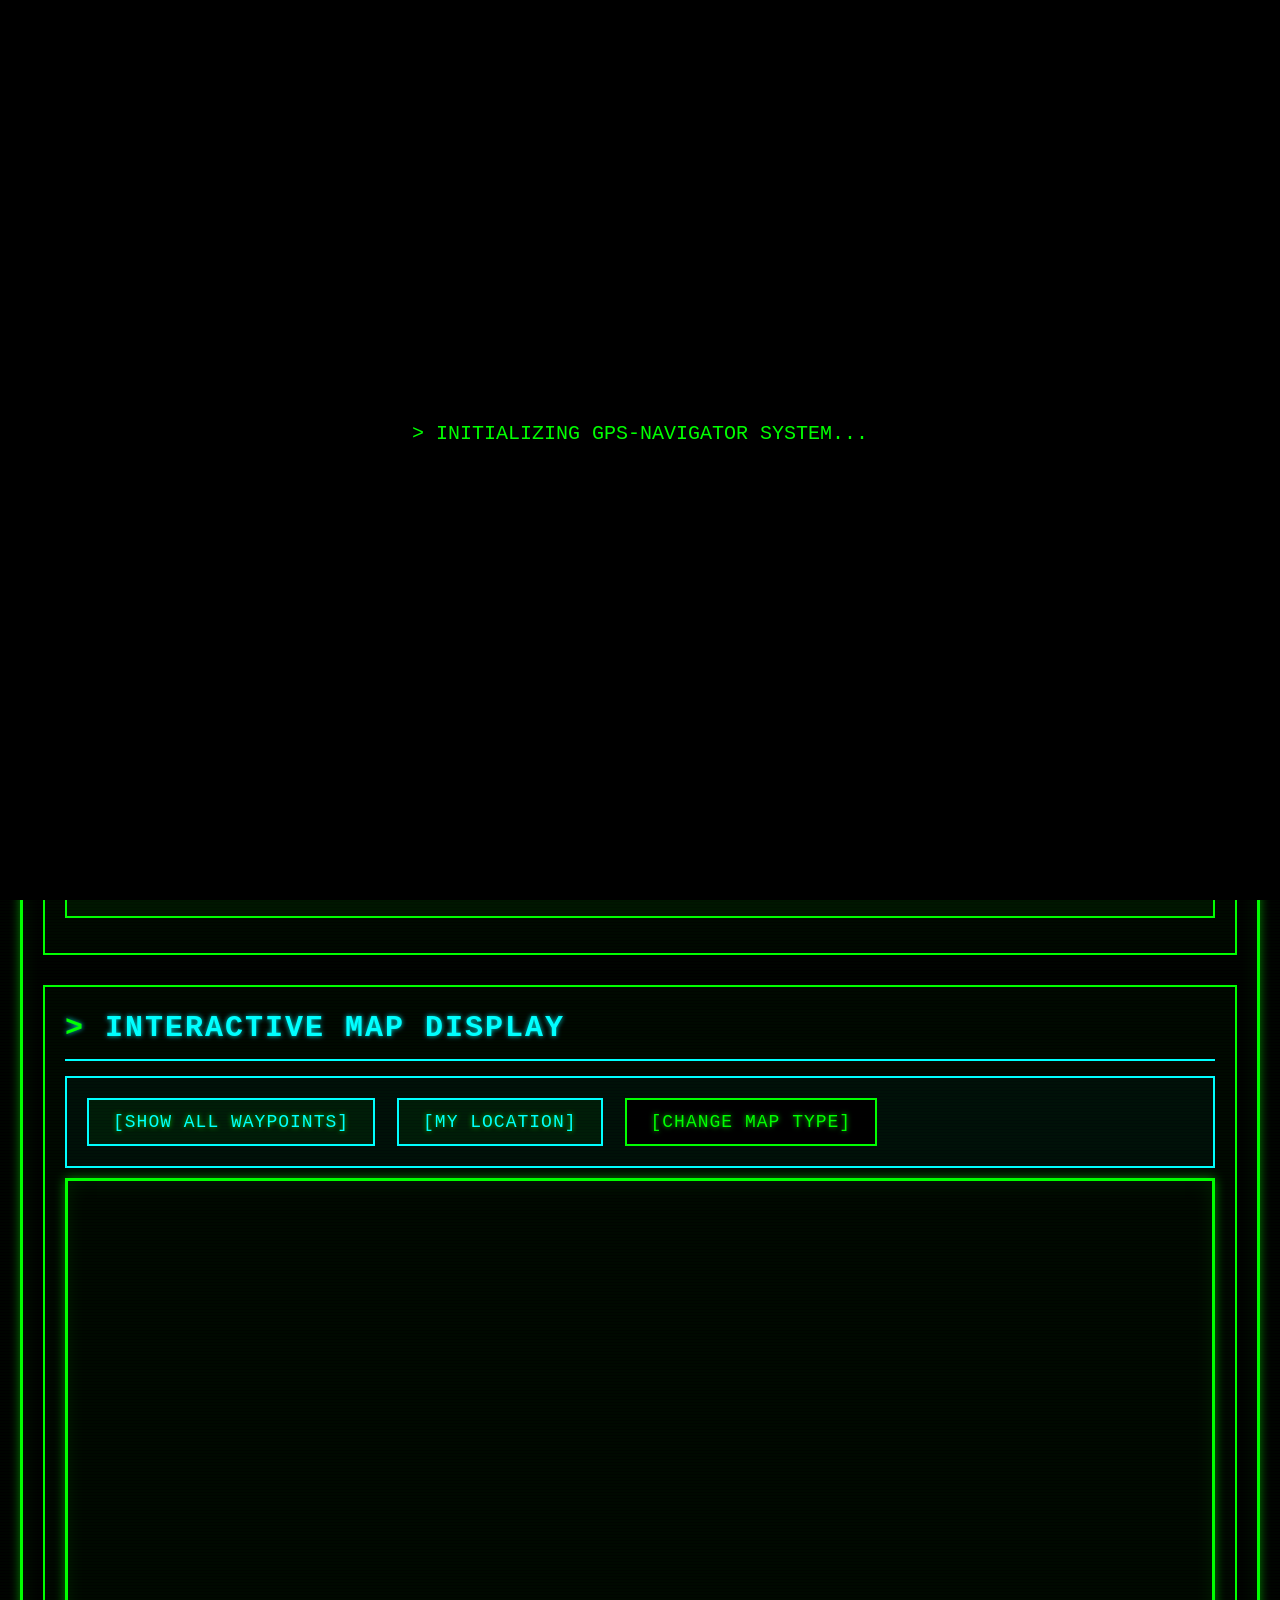
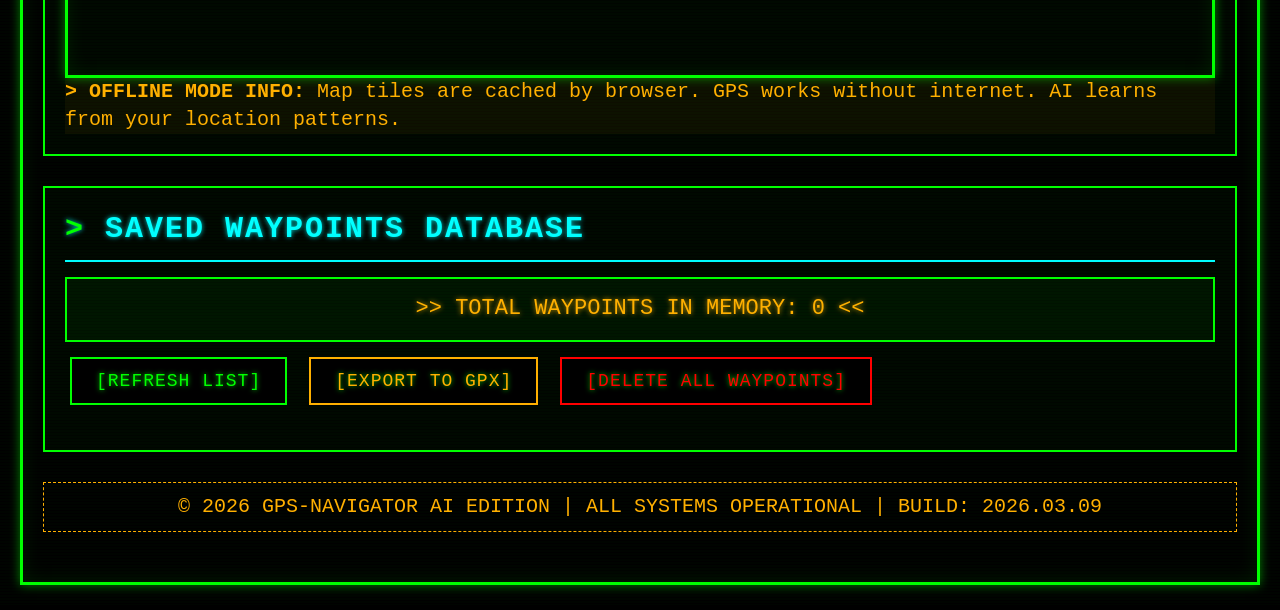
==== index.html @ 686ce0a8 "Add PWA icons, shortcuts and improve manifest for installability Co-authored-by: berlandbors <141494" ====
<!DOCTYPE html>
<html>
  <head>
    <meta charset="UTF-8">
    <meta name="viewport" content="width=device-width, initial-scale=1.0">
    <meta http-equiv="Content-Security-Policy" 
          content="default-src 'self'; 
                   script-src 'self' https://unpkg.com https://html2canvas.hertzen.com;
                   style-src 'self' https://unpkg.com https://fonts.googleapis.com;
                   font-src 'self' https://fonts.gstatic.com;
                   img-src 'self' data: blob: https://*.tile.openstreetmap.org https://*.tile.opentopomap.org https://server.arcgisonline.com;
                   connect-src 'self' https://nominatim.openstreetmap.org;
                   worker-src 'self';
                   manifest-src 'self';">

    <!-- PWA Manifest -->
    <link rel="manifest" href="/manifest.json">

    <!-- PWA Theme Colors -->
    <meta name="theme-color" content="#00ff00">
    <meta name="apple-mobile-web-app-capable" content="yes">
    <meta name="apple-mobile-web-app-status-bar-style" content="black-translucent">
    <meta name="apple-mobile-web-app-title" content="GPS-NAV 🛰️">

    <!-- Primary Meta Tags -->
    <meta name="title" content="GPS-NAVIGATOR v3.0 AI ENHANCED">
    <meta name="keywords" content="GPS, Navigator, Offline, PWA, Neural Network, AI, Geolocation, Maps">
    <meta name="author" content="GPS-NAVIGATOR Team">

    <!-- PWA Description -->
    <meta name="description" content="Offline GPS Navigator with Neural Network AI - Track your location, save waypoints, and use AI predictions">
    <title>GPS-NAVIGATOR v3.0 [AI ENHANCED]</title>

    <!-- Favicons -->
    <link rel="icon" type="image/png" sizes="32x32" href="/icons/icon-32x32.png">
    <link rel="icon" type="image/png" sizes="16x16" href="/icons/icon-16x16.png">

    <!-- Apple Touch Icons -->
    <link rel="apple-touch-icon" sizes="152x152" href="/icons/icon-152x152.png">
    <link rel="apple-touch-icon" sizes="180x180" href="/icons/icon-180x180.png">
    <link rel="apple-touch-icon" href="/icons/icon-192x192.png">

    <!-- Microsoft Tiles -->
    <meta name="msapplication-TileColor" content="#000000">
    <meta name="msapplication-TileImage" content="/icons/icon-144x144.png">
    <meta name="msapplication-config" content="/browserconfig.xml">

    <!-- Open Graph / Social Media -->
    <meta property="og:type" content="website">
    <meta property="og:title" content="GPS-NAVIGATOR v3.0 AI ENHANCED">
    <meta property="og:description" content="Offline GPS Navigator with Neural Network AI">
    <meta property="og:image" content="/icons/icon-512x512.png">
    <meta property="og:url" content="https://berlandbors.github.io/GPS-NAVIGATOR-OFFLINE-1/">

    <!-- Twitter Card -->
    <meta name="twitter:card" content="summary_large_image">
    <meta name="twitter:title" content="GPS-NAVIGATOR v3.0 AI ENHANCED">
    <meta name="twitter:description" content="Offline GPS Navigator with Neural Network AI">
    <meta name="twitter:image" content="/icons/icon-512x512.png">

    <!-- Leaflet CSS -->
    <link
      rel="stylesheet"
      href="https://unpkg.com/leaflet@1.9.4/dist/leaflet.css"
      integrity="sha256-p4NxAoJBhIIN+hmNHrzRCf9tD/miZyoHS5obTRR9BMY="
      crossorigin=""
    />

    <!-- Local CSS -->
    <link rel="stylesheet" href="css/variables.css">
    <link rel="stylesheet" href="css/animations.css">
    <link rel="stylesheet" href="css/components.css">
    <link rel="stylesheet" href="css/main.css">
  </head>
  <body>
    <!-- Boot Screen -->
    <div class="boot-screen" id="bootScreen">
      <div id="bootText"></div>
    </div>

    <!-- Screenshot Modal -->
    <div id="screenshotModal" class="modal">
      <div class="modal-content">
        <span class="close-modal">&times;</span>
        <h2>&gt; SCREENSHOT GENERATED</h2>
        <img id="screenshotImage" src="" alt="Screenshot">
        <div class="controls">
          <button id="downloadScreenshotBtn" class="export-btn">
            [DOWNLOAD IMAGE]
          </button>
          <button id="shareScreenshotBtn" class="success">
            [SHARE]
          </button>
        </div>
      </div>
    </div>

    <!-- Location Modal -->
    <div id="locationModal" class="modal">
      <div class="modal-content">
        <span class="close-modal">&times;</span>
        <div id="locationDisplayContent">
          <!-- Content will be dynamically inserted here -->
        </div>
      </div>
    </div>

    <div class="container" id="mainContainer">
      <!--pre class="ascii-art">
   _____ _____   _____       _   _             _             _             
  / ____|  __ \ / ____|     | \ | |           (_)           | |            
 | |  __| |__) | (___ ______| \| | __ ___   ___  __ _  __ _| |_ ___  _ __ 
 | | |_ |  ___/ \___ \______|  ` |/ _` \ \ / / |/ _` |/ _` | __/ _ \| '__|
 | |__| | |     ____) |     | |\  | (_| |\ V /| | (_| | (_| | || (_) | |   
  \_____|_|    |_____/      |_| \_|\__,_| \_/ |_|\__, |\__,_|\__\___/|_|   
                                                   __/ |                    
                                                  |___/                     
    </pre-->

      <h1>
        [ GPS-NAVIGATOR v3.0 AI ENHANCED ]
        <span class="ai-badge">🧠 NEURAL NETWORK</span>
      </h1>

      <div class="system-info">
        SYSTEM: ONLINE | DB: INDEXED | AI: <span id="aiStatus">INITIALIZING</span> |
        <span id="connectionStatus" class="offline-indicator">CHECKING...</span> |
        USER: <span id="userName">OPERATOR</span><span class="cursor">█</span>
      </div>

      <!-- AI Neural Network Section -->
      <div class="section ai-section">
        <h2>🧠 NEURAL NETWORK AI MODULE</h2>
        <div class="ai-prediction" id="aiPredictions">
          <h4>&gt; AI STATUS: <span id="aiTrainingStatus">Waiting for data...</span></h4>
          <div id="aiOutput">
            &gt; Neural network initialized. Collecting GPS data for training<span class="loading"></span>
          </div>
        </div>
        <div class="controls">
          <button id="showAIStatsBtn" class="success">
            [VIEW AI STATISTICS]
          </button>
          <button id="trainNNBtn" class="export-btn">
            [MANUAL TRAINING]
          </button>
          <button id="resetAIBtn" class="danger">
            [RESET AI DATA]
          </button>
        </div>
      </div>

      <!-- Location Detection Section -->
      <div class="section">
        <h2>LOCATION DETECTION MODULE</h2>
        <div class="controls">
          <input
            type="text"
            id="pointName"
            placeholder="&gt; ENTER WAYPOINT NAME (OPTIONAL)..."
            maxlength="100"
          />
          <br />
          <button id="getLocationSaveBtn">
            [GET COORDINATES AND SAVE]
          </button>
          <button id="trackBtn" class="success">
            [START TRACKING]
          </button>
          <button id="getLocationDisplayBtn" class="export-btn">
            [SHOW MY LOCATION]
          </button>
        </div>
        <div id="output" class="info">
          &gt; READY TO CAPTURE GPS DATA<span class="cursor">█</span>
        </div>
      </div>

      <!-- Map Section -->
      <div class="section">
        <h2>INTERACTIVE MAP DISPLAY</h2>
        <div class="map-controls">
          <button id="centerMapBtn" class="success">
            [SHOW ALL WAYPOINTS]
          </button>
          <button id="currentLocationMapBtn" class="success">
            [MY LOCATION]
          </button>
          <button id="toggleMapTypeBtn">
            [CHANGE MAP TYPE]
          </button>
        </div>
        <div id="map"></div>
        <div class="warning" style="margin-top: 10px; font-size: 16px;">
          <strong>&gt; OFFLINE MODE INFO:</strong> Map tiles are cached by browser. 
          GPS works without internet. AI learns from your location patterns.
        </div>
      </div>

      <!-- Saved Waypoints Section -->
      <div class="section">
        <h2>SAVED WAYPOINTS DATABASE</h2>
        <div class="stats">
          &gt;&gt; TOTAL WAYPOINTS IN MEMORY: <span id="pointsCount">0</span> &lt;&lt;
        </div>
        <div class="controls">
          <button id="loadPointsBtn">[REFRESH LIST]</button>
          <button id="exportPointsBtn" class="export-btn">
            [EXPORT TO GPX]
          </button>
          <button id="clearAllPointsBtn" class="danger">
            [DELETE ALL WAYPOINTS]
          </button>
        </div>
        <ul id="pointsList"></ul>
      </div>

      <div class="system-info" style="margin-top: 30px;">
        &copy; 2026 GPS-NAVIGATOR AI EDITION | ALL SYSTEMS OPERATIONAL | BUILD: 2026.03.09
      </div>
    </div>

    <!-- Leaflet JS -->
    <script
      src="https://unpkg.com/leaflet@1.9.4/dist/leaflet.js"
      integrity="sha256-20nQCchB9co0qIjJZRGuk2/Z9VM+kNiyxNV1lvTlZBo="
      crossorigin=""
    ></script>

    <!-- HTML2Canvas for screenshots -->
    <script src="https://html2canvas.hertzen.com/dist/html2canvas.min.js"></script>

    <!-- App entry point (ES6 module) -->
    <script type="module" src="js/app.js"></script>

    <!-- PWA Service Worker Registration -->
    <script src="js/sw-register.js"></script>
  </body>
</html>
---- css/variables.css ----
@import url('https://fonts.googleapis.com/css2?family=VT323&display=swap');

* {
  margin: 0;
  padding: 0;
  box-sizing: border-box;
}

:root {
  --terminal-green: #00ff00;
  --terminal-amber: #ffb000;
  --terminal-red: #ff0000;
  --terminal-blue: #00ffff;
  --terminal-purple: #ff00ff;
  --terminal-bg: #000000;
  --terminal-text: #00ff00;
  --terminal-border: #00ff00;
  --screen-glow: 0 0 10px rgba(0, 255, 0, 0.5);
  --text-shadow: 0 0 5px rgba(0, 255, 0, 0.8);
}
---- css/animations.css ----
@keyframes scanlines {
  0% { background-position: 0 0; }
  100% { background-position: 0 100%; }
}

@keyframes blink {
  0%, 50% { opacity: 1; }
  51%, 100% { opacity: 0; }
}

@keyframes flicker {
  0%, 100% { opacity: 1; }
  50% { opacity: 0.95; }
}

@keyframes pulse {
  0%, 100% { transform: scale(1); }
  50% { transform: scale(1.02); }
}

@keyframes aiPulse {
  0%, 100% { box-shadow: 0 0 10px rgba(255, 0, 255, 0.5); }
  50% { box-shadow: 0 0 20px rgba(255, 0, 255, 0.8); }
}

@keyframes loading {
  0% { content: '.'; }
  33% { content: '..'; }
  66% { content: '...'; }
}

@keyframes fadeIn {
  to { opacity: 1; }
}
---- css/components.css ----
button {
  padding: 12px 24px;
  font-size: 18px;
  font-family: 'VT323', monospace;
  margin: 5px;
  cursor: pointer;
  border: 2px solid var(--terminal-green);
  background: var(--terminal-bg);
  color: var(--terminal-green);
  text-shadow: var(--text-shadow);
  transition: all 0.2s;
  letter-spacing: 1px;
  position: relative;
}

button:hover {
  background: var(--terminal-green);
  color: var(--terminal-bg);
  box-shadow: 0 0 15px rgba(0, 255, 0, 0.7);
  text-shadow: none;
}

button:active {
  transform: scale(0.98);
}

button:disabled {
  border-color: #555;
  color: #555;
  cursor: not-allowed;
  box-shadow: none;
}

button.danger {
  border-color: var(--terminal-red);
  color: var(--terminal-red);
}

button.danger:hover {
  background: var(--terminal-red);
  color: var(--terminal-bg);
  box-shadow: 0 0 15px rgba(255, 0, 0, 0.7);
}

button.success {
  border-color: var(--terminal-blue);
  color: var(--terminal-blue);
}

button.success:hover {
  background: var(--terminal-blue);
  color: var(--terminal-bg);
  box-shadow: 0 0 15px rgba(0, 255, 255, 0.7);
}

button.export-btn {
  border-color: var(--terminal-amber);
  color: var(--terminal-amber);
}

button.export-btn:hover {
  background: var(--terminal-amber);
  color: var(--terminal-bg);
  box-shadow: 0 0 15px rgba(255, 176, 0, 0.7);
}

input[type="text"] {
  padding: 12px;
  font-size: 18px;
  font-family: 'VT323', monospace;
  border: 2px solid var(--terminal-green);
  background: var(--terminal-bg);
  color: var(--terminal-green);
  width: 100%;
  max-width: 500px;
  margin: 10px 0;
  text-shadow: var(--text-shadow);
}

input[type="text"]:focus {
  outline: none;
  box-shadow: 0 0 10px rgba(0, 255, 0, 0.5);
}

input[type="text"]::placeholder {
  color: #008800;
}

.stats {
  background: rgba(0, 255, 0, 0.05);
  padding: 15px;
  border: 2px solid var(--terminal-green);
  margin: 10px 0;
  text-align: center;
  font-size: 22px;
  color: var(--terminal-amber);
  text-shadow: 0 0 5px rgba(255, 176, 0, 0.8);
}

.map-controls {
  background: rgba(0, 255, 255, 0.03);
  padding: 15px;
  border: 2px solid var(--terminal-blue);
  margin-bottom: 10px;
}

.loading {
  display: inline-block;
}

.loading:after {
  content: '...';
  animation: loading 1.5s infinite;
}

#pointsList {
  list-style: none;
  padding: 0;
  max-height: 500px;
  overflow-y: auto;
}

#pointsList::-webkit-scrollbar {
  width: 12px;
}

#pointsList::-webkit-scrollbar-track {
  background: var(--terminal-bg);
  border: 1px solid var(--terminal-green);
}

#pointsList::-webkit-scrollbar-thumb {
  background: var(--terminal-green);
  box-shadow: var(--screen-glow);
}

#pointsList li {
  background: rgba(0, 255, 0, 0.03);
  padding: 15px;
  margin: 10px 0;
  border: 1px solid var(--terminal-green);
  position: relative;
  font-size: 18px;
}

#pointsList li:before {
  content: "[" counter(item) "]";
  counter-increment: item;
  color: var(--terminal-amber);
  margin-right: 10px;
}

#pointsList {
  counter-reset: item;
}

#pointsList li .actions {
  margin-top: 10px;
  padding-top: 10px;
  border-top: 1px dashed var(--terminal-green);
}

#pointsList li .actions button {
  padding: 8px 16px;
  font-size: 16px;
  margin: 5px 5px 0 0;
}

.modal {
  display: none;
  position: fixed;
  z-index: 10000;
  left: 0;
  top: 0;
  width: 100%;
  height: 100%;
  background-color: rgba(0, 0, 0, 0.95);
  align-items: center;
  justify-content: center;
  overflow-y: auto;
}

.modal.active {
  display: flex;
}

.modal-content {
  background: var(--terminal-bg);
  border: 3px solid var(--terminal-green);
  padding: 30px;
  max-width: 900px;
  width: 90%;
  max-height: 95vh;
  overflow-y: auto;
  box-shadow: 0 0 30px rgba(0, 255, 0, 0.5);
  margin: 20px;
}

.modal-content::-webkit-scrollbar {
  width: 12px;
}

.modal-content::-webkit-scrollbar-track {
  background: var(--terminal-bg);
  border: 1px solid var(--terminal-green);
}

.modal-content::-webkit-scrollbar-thumb {
  background: var(--terminal-green);
  box-shadow: var(--screen-glow);
}

.modal-content h2 {
  color: var(--terminal-blue);
  text-shadow: 0 0 5px rgba(0, 255, 255, 0.8);
  margin-bottom: 20px;
}

.modal-content img {
  width: 100%;
  border: 2px solid var(--terminal-green);
  margin: 20px 0;
}

.close-modal {
  float: right;
  font-size: 32px;
  font-weight: bold;
  color: var(--terminal-red);
  cursor: pointer;
  line-height: 1;
}

.close-modal:hover {
  color: var(--terminal-amber);
}

.boot-screen {
  position: fixed;
  top: 0;
  left: 0;
  width: 100%;
  height: 100%;
  background: var(--terminal-bg);
  color: var(--terminal-green);
  display: flex;
  flex-direction: column;
  justify-content: center;
  align-items: center;
  z-index: 9999;
  font-family: 'VT323', monospace;
  font-size: 20px;
}

.boot-screen.hidden {
  display: none;
}

.boot-line {
  margin: 5px 0;
  opacity: 0;
  animation: fadeIn 0.5s forwards;
}

.link-section {
  margin: 15px 0;
  padding: 15px;
  background: rgba(0, 255, 255, 0.05);
  border: 2px solid var(--terminal-blue);
}

.link-section h4 {
  color: var(--terminal-amber);
  margin-bottom: 10px;
}

.link-item {
  margin: 10px 0;
  padding: 10px;
  background: rgba(0, 0, 0, 0.3);
  border-left: 3px solid var(--terminal-green);
}

.link-item a {
  color: var(--terminal-blue);
  text-decoration: none;
  word-break: break-all;
}

.link-item a:hover {
  color: var(--terminal-amber);
  text-shadow: 0 0 5px rgba(255, 176, 0, 0.8);
}

.copy-btn {
  padding: 5px 10px;
  font-size: 14px;
  margin-left: 10px;
}

.address-section {
  margin: 15px 0;
  padding: 15px;
  background: rgba(0, 0, 0, 0.5);
  border: 2px solid var(--terminal-green);
}

.address-full {
  color: var(--terminal-green);
  font-size: 18px;
  line-height: 1.6;
}

.cached-badge {
  display: inline-block;
  padding: 3px 8px;
  font-size: 14px;
  border: 1px solid var(--terminal-amber);
  background: rgba(255, 176, 0, 0.2);
  color: var(--terminal-amber);
  margin-left: 10px;
}

.distance-info {
  color: var(--terminal-amber);
  margin-top: 5px;
}

.gps-quality {
  margin: 10px 0;
  padding: 10px;
  border: 2px solid var(--terminal-green);
  background: rgba(0, 0, 0, 0.3);
}

.gps-quality.excellent {
  border-color: var(--terminal-green);
  color: var(--terminal-green);
}

.gps-quality.good {
  border-color: var(--terminal-blue);
  color: var(--terminal-blue);
}

.gps-quality.fair {
  border-color: var(--terminal-amber);
  color: var(--terminal-amber);
}

.gps-quality.poor {
  border-color: var(--terminal-red);
  color: var(--terminal-red);
}

.ai-section {
  border: 3px solid var(--terminal-purple);
  background: rgba(255, 0, 255, 0.05);
  animation: aiPulse 3s infinite;
}

.ai-section h2 {
  color: var(--terminal-purple);
  text-shadow: 0 0 5px rgba(255, 0, 255, 0.8);
  border-bottom-color: var(--terminal-purple);
}

.ai-prediction {
  margin: 15px 0;
  padding: 15px;
  border: 2px solid var(--terminal-purple);
  background: rgba(255, 0, 255, 0.1);
}

.ai-prediction h4 {
  color: var(--terminal-purple);
  margin-bottom: 10px;
}

.neural-training-indicator {
  display: inline-block;
  padding: 5px 10px;
  border: 1px solid var(--terminal-purple);
  background: rgba(255, 0, 255, 0.2);
  color: var(--terminal-purple);
  margin-left: 10px;
  animation: aiPulse 1.5s infinite;
}

@media (max-width: 768px) {
  body {
    padding: 10px;
    font-size: 16px;
  }

  .ascii-art {
    font-size: 10px;
  }

  button {
    width: 100%;
    margin: 5px 0;
    font-size: 16px;
  }

  input[type="text"] {
    max-width: 100%;
  }

  #map {
    height: 400px;
  }

  .share-buttons {
    flex-direction: column;
  }

  .share-buttons button {
    width: 100%;
  }

  .city-name {
    font-size: 22px;
  }

  .here-now-banner {
    font-size: 24px;
  }

  .modal-content {
    width: 95%;
    padding: 15px;
  }
}
---- css/main.css ----
body {
  font-family: 'VT323', monospace;
  font-size: 20px;
  background: var(--terminal-bg);
  color: var(--terminal-text);
  padding: 20px;
  line-height: 1.4;
  background-image: 
    repeating-linear-gradient(
      0deg,
      rgba(0, 255, 0, 0.03) 0px,
      transparent 1px,
      transparent 2px,
      rgba(0, 255, 0, 0.03) 3px
    );
  animation: scanlines 8s linear infinite;
}

.container {
  max-width: 1400px;
  margin: 0 auto;
  border: 3px solid var(--terminal-border);
  padding: 20px;
  box-shadow: var(--screen-glow), inset 0 0 20px rgba(0, 255, 0, 0.1);
  position: relative;
}

/* Apply flicker only to the border via pseudo-element */
.container::before {
  content: '';
  position: absolute;
  top: -3px;
  left: -3px;
  right: -3px;
  bottom: -3px;
  border: 3px solid var(--terminal-border);
  pointer-events: none;
  z-index: -1;
  animation: flicker 0.15s infinite;
  opacity: 0.7;
}

.ascii-art {
  text-align: center;
  color: var(--terminal-green);
  text-shadow: var(--text-shadow);
  margin-bottom: 20px;
  font-size: 16px;
  line-height: 1.2;
}

h1 {
  text-align: center;
  color: var(--terminal-green);
  margin-bottom: 10px;
  text-shadow: var(--text-shadow);
  letter-spacing: 3px;
  border: 2px solid var(--terminal-green);
  padding: 15px;
  background: rgba(0, 255, 0, 0.05);
}

.ai-badge {
  display: inline-block;
  color: var(--terminal-purple);
  border: 2px solid var(--terminal-purple);
  padding: 5px 15px;
  margin-left: 10px;
  animation: aiPulse 2s infinite;
  font-size: 18px;
}

.system-info {
  text-align: center;
  margin-bottom: 30px;
  color: var(--terminal-amber);
  padding: 10px;
  border: 1px dashed var(--terminal-amber);
}

.cursor {
  animation: blink 1s infinite;
}

.section {
  margin-bottom: 30px;
  border: 2px solid var(--terminal-border);
  padding: 20px;
  background: rgba(0, 255, 0, 0.02);
}

.section h2 {
  margin-bottom: 15px;
  color: var(--terminal-blue);
  text-shadow: 0 0 5px rgba(0, 255, 255, 0.8);
  border-bottom: 2px solid var(--terminal-blue);
  padding-bottom: 10px;
  letter-spacing: 2px;
}

.section h2:before {
  content: "> ";
  color: var(--terminal-green);
}

#output {
  margin: 15px 0;
  padding: 15px;
  border: 2px solid var(--terminal-green);
  font-size: 18px;
  min-height: 60px;
  background: rgba(0, 255, 0, 0.05);
}

.error {
  border-color: var(--terminal-red);
  color: var(--terminal-red);
  background: rgba(255, 0, 0, 0.05);
}

.success {
  border-color: var(--terminal-green);
  color: var(--terminal-green);
  background: rgba(0, 255, 0, 0.05);
}

.info {
  border-color: var(--terminal-blue);
  color: var(--terminal-blue);
  background: rgba(0, 255, 255, 0.05);
}

.warning {
  border-color: var(--terminal-amber);
  color: var(--terminal-amber);
  background: rgba(255, 176, 0, 0.05);
}

.location-display {
  margin: 15px 0;
  padding: 20px;
  border: 3px solid var(--terminal-blue);
  background: rgba(0, 255, 255, 0.05);
  font-size: 20px;
  box-shadow: 0 0 15px rgba(0, 255, 255, 0.3);
  max-height: 70vh;
  overflow-y: auto;
}

.location-display h3 {
  color: var(--terminal-amber);
  text-shadow: 0 0 5px rgba(255, 176, 0, 0.8);
  margin-bottom: 15px;
  text-align: center;
  font-size: 24px;
}

.here-now-banner {
  font-size: 32px;
  color: var(--terminal-green);
  text-shadow: 0 0 15px rgba(0, 255, 0, 1);
  text-align: center;
  margin: 20px 0;
  padding: 20px;
  border: 3px solid var(--terminal-green);
  background: rgba(0, 255, 0, 0.15);
  font-weight: bold;
  animation: pulse 2s infinite;
}

.coord-line {
  margin: 10px 0;
  padding: 10px;
  background: rgba(0, 0, 0, 0.3);
  border-left: 3px solid var(--terminal-green);
  font-size: 22px;
}

.coord-value {
  color: var(--terminal-amber);
  font-weight: bold;
}

.city-name {
  font-size: 28px;
  color: var(--terminal-blue);
  text-shadow: 0 0 10px rgba(0, 255, 255, 1);
  text-align: center;
  margin: 15px 0;
  padding: 15px;
  border: 2px solid var(--terminal-blue);
  background: rgba(0, 255, 255, 0.1);
  font-weight: bold;
}

.offline-indicator {
  display: inline-block;
  padding: 5px 10px;
  font-size: 16px;
  border: 1px solid var(--terminal-amber);
  background: rgba(255, 176, 0, 0.1);
  color: var(--terminal-amber);
  margin-left: 10px;
}

.offline-indicator.online {
  border-color: var(--terminal-green);
  background: rgba(0, 255, 0, 0.1);
  color: var(--terminal-green);
}

.share-buttons {
  margin-top: 15px;
  display: flex;
  flex-wrap: wrap;
  gap: 10px;
  justify-content: center;
}

#map {
  width: 100%;
  height: 500px;
  border: 3px solid var(--terminal-green);
  box-shadow: var(--screen-glow), inset 0 0 20px rgba(0, 255, 0, 0.1);
}

.controls {
  margin-bottom: 20px;
}

.leaflet-popup-content {
  background: var(--terminal-bg);
  color: var(--terminal-green);
  font-family: 'VT323', monospace;
  font-size: 18px;
}

.leaflet-popup-content-wrapper {
  background: var(--terminal-bg);
  border: 2px solid var(--terminal-green);
  box-shadow: var(--screen-glow);
}

.leaflet-popup-tip {
  background: var(--terminal-bg);
  border: 2px solid var(--terminal-green);
}

.leaflet-popup-content h3 {
  color: var(--terminal-blue);
  margin: 0 0 10px 0;
  text-shadow: 0 0 5px rgba(0, 255, 255, 0.8);
}
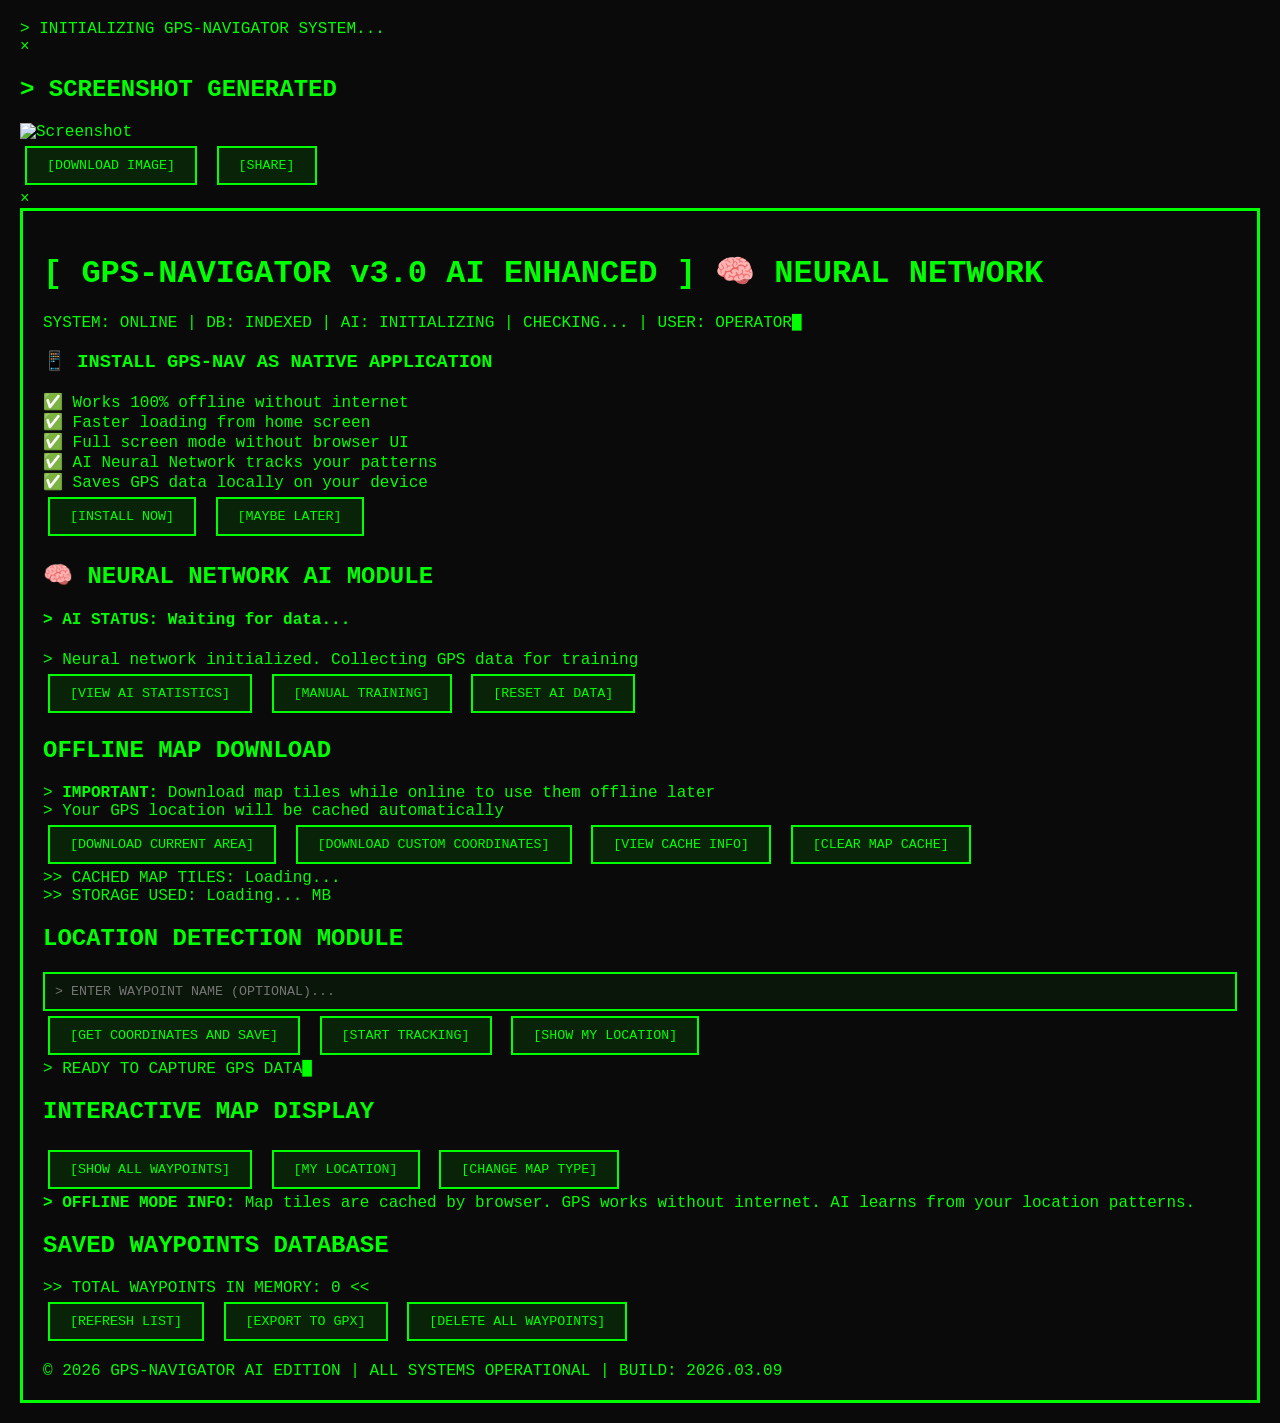
==== commit 91085c7b: "fix: improve PWA offline functionality - cache-first CDN, map tile prefetcher, inline critical CSS C" ====
--- a/index.html
+++ b/index.html
@@ -6,15 +6,15 @@
     <meta http-equiv="Content-Security-Policy" 
           content="default-src 'self'; 
                    script-src 'self' https://unpkg.com https://html2canvas.hertzen.com;
-                   style-src 'self' https://unpkg.com https://fonts.googleapis.com;
+                   style-src 'self' https://unpkg.com https://fonts.googleapis.com 'sha256-IQ98E1KSskOwdQeemZrn50PnVS3J+VSqMczc6BagOYs=';
                    font-src 'self' https://fonts.gstatic.com;
-                   img-src 'self' data: blob: https://*.tile.openstreetmap.org https://*.tile.opentopomap.org https://server.arcgisonline.com;
+                   img-src 'self' data: blob: https://*.tile.openstreetmap.org https://*.tile.opentopomap.org https://server.arcgisonline.com https://raw.githubusercontent.com https://cdnjs.cloudflare.com https://unpkg.com;
                    connect-src 'self' https://nominatim.openstreetmap.org;
                    worker-src 'self';
                    manifest-src 'self';">
 
     <!-- PWA Manifest -->
-    <link rel="manifest" href="/manifest.json">
+    <link rel="manifest" href="/GPS-NAVIGATOR-OFFLINE-1/manifest.json">
 
     <!-- PWA Theme Colors -->
     <meta name="theme-color" content="#00ff00">
@@ -32,31 +32,28 @@
     <title>GPS-NAVIGATOR v3.0 [AI ENHANCED]</title>
 
     <!-- Favicons -->
-    <link rel="icon" type="image/png" sizes="32x32" href="/icons/icon-32x32.png">
-    <link rel="icon" type="image/png" sizes="16x16" href="/icons/icon-16x16.png">
+    <link rel="icon" type="image/png" sizes="48x48" href="/GPS-NAVIGATOR-OFFLINE-1/icons/launchericon-48x48.png">
 
     <!-- Apple Touch Icons -->
-    <link rel="apple-touch-icon" sizes="152x152" href="/icons/icon-152x152.png">
-    <link rel="apple-touch-icon" sizes="180x180" href="/icons/icon-180x180.png">
-    <link rel="apple-touch-icon" href="/icons/icon-192x192.png">
+    <link rel="apple-touch-icon" sizes="192x192" href="/GPS-NAVIGATOR-OFFLINE-1/icons/launchericon-192x192.png">
 
     <!-- Microsoft Tiles -->
     <meta name="msapplication-TileColor" content="#000000">
-    <meta name="msapplication-TileImage" content="/icons/icon-144x144.png">
-    <meta name="msapplication-config" content="/browserconfig.xml">
+    <meta name="msapplication-TileImage" content="/GPS-NAVIGATOR-OFFLINE-1/icons/launchericon-144x144.png">
+    <meta name="msapplication-config" content="/GPS-NAVIGATOR-OFFLINE-1/browserconfig.xml">
 
     <!-- Open Graph / Social Media -->
     <meta property="og:type" content="website">
     <meta property="og:title" content="GPS-NAVIGATOR v3.0 AI ENHANCED">
     <meta property="og:description" content="Offline GPS Navigator with Neural Network AI">
-    <meta property="og:image" content="/icons/icon-512x512.png">
+    <meta property="og:image" content="https://berlandbors.github.io/GPS-NAVIGATOR-OFFLINE-1/icons/launchericon-512x512.png">
     <meta property="og:url" content="https://berlandbors.github.io/GPS-NAVIGATOR-OFFLINE-1/">
 
     <!-- Twitter Card -->
     <meta name="twitter:card" content="summary_large_image">
     <meta name="twitter:title" content="GPS-NAVIGATOR v3.0 AI ENHANCED">
     <meta name="twitter:description" content="Offline GPS Navigator with Neural Network AI">
-    <meta name="twitter:image" content="/icons/icon-512x512.png">
+    <meta name="twitter:image" content="https://berlandbors.github.io/GPS-NAVIGATOR-OFFLINE-1/icons/launchericon-512x512.png">
 
     <!-- Leaflet CSS -->
     <link
@@ -66,11 +63,65 @@
       crossorigin=""
     />
 
+    <!-- CRITICAL INLINE CSS - Always loads first for offline reliability -->
+    <style>
+    /* Critical CSS Variables - Inline for offline reliability */
+    :root {
+      --terminal-bg: #0a0a0a;
+      --terminal-text: #00ff00;
+      --terminal-green: #00ff00;
+      --terminal-blue: #00ffff;
+      --terminal-red: #ff0000;
+      --terminal-amber: #ffb000;
+      --terminal-purple: #ff00ff;
+      --terminal-border: #00ff00;
+      --text-shadow: 0 0 5px rgba(0, 255, 0, 0.8);
+      --screen-glow: 0 0 20px rgba(0, 255, 0, 0.3);
+    }
+
+    /* Critical fallback styles */
+    body {
+      background: #0a0a0a !important;
+      color: #00ff00 !important;
+      font-family: 'Courier New', 'VT323', monospace;
+      margin: 0;
+      padding: 20px;
+    }
+
+    .container {
+      max-width: 1400px;
+      margin: 0 auto;
+      border: 3px solid #00ff00;
+      padding: 20px;
+      background: #0a0a0a;
+    }
+
+    button {
+      background: rgba(0, 255, 0, 0.1);
+      color: #00ff00;
+      border: 2px solid #00ff00;
+      padding: 10px 20px;
+      font-family: inherit;
+      cursor: pointer;
+      margin: 5px;
+    }
+
+    input {
+      background: rgba(0, 255, 0, 0.05);
+      color: #00ff00;
+      border: 2px solid #00ff00;
+      padding: 10px;
+      font-family: inherit;
+      width: 100%;
+      box-sizing: border-box;
+    }
+  </style>
+
     <!-- Local CSS -->
-    <link rel="stylesheet" href="css/variables.css">
-    <link rel="stylesheet" href="css/animations.css">
-    <link rel="stylesheet" href="css/components.css">
-    <link rel="stylesheet" href="css/main.css">
+    <link rel="stylesheet" href="/GPS-NAVIGATOR-OFFLINE-1/css/variables.css">
+    <link rel="stylesheet" href="/GPS-NAVIGATOR-OFFLINE-1/css/animations.css">
+    <link rel="stylesheet" href="/GPS-NAVIGATOR-OFFLINE-1/css/components.css">
+    <link rel="stylesheet" href="/GPS-NAVIGATOR-OFFLINE-1/css/main.css">
   </head>
   <body>
     <!-- Boot Screen -->
@@ -128,6 +179,28 @@
         USER: <span id="userName">OPERATOR</span><span class="cursor">█</span>
       </div>
 
+      <!-- PWA Install Promotion Banner -->
+      <div id="installPromo" class="install-promo">
+        <div class="promo-content">
+          <h3>📱 INSTALL GPS-NAV AS NATIVE APPLICATION</h3>
+          <div class="promo-features">
+            <div class="feature">✅ Works 100% offline without internet</div>
+            <div class="feature">✅ Faster loading from home screen</div>
+            <div class="feature">✅ Full screen mode without browser UI</div>
+            <div class="feature">✅ AI Neural Network tracks your patterns</div>
+            <div class="feature">✅ Saves GPS data locally on your device</div>
+          </div>
+          <div class="promo-controls">
+            <button id="installAppBtn" class="success pulse">
+              [INSTALL NOW]
+            </button>
+            <button id="dismissInstallBtn" class="secondary">
+              [MAYBE LATER]
+            </button>
+          </div>
+        </div>
+      </div>
+
       <!-- AI Neural Network Section -->
       <div class="section ai-section">
         <h2>🧠 NEURAL NETWORK AI MODULE</h2>
@@ -147,6 +220,33 @@
           <button id="resetAIBtn" class="danger">
             [RESET AI DATA]
           </button>
+        </div>
+      </div>
+
+      <!-- Offline Map Download Section -->
+      <div class="section">
+        <h2>OFFLINE MAP DOWNLOAD</h2>
+        <div class="offline-info warning">
+          &gt; <strong>IMPORTANT:</strong> Download map tiles while online to use them offline later<br>
+          &gt; Your GPS location will be cached automatically
+        </div>
+        <div class="controls">
+          <button id="downloadCurrentAreaBtn" class="success">
+            [DOWNLOAD CURRENT AREA]
+          </button>
+          <button id="downloadCustomAreaBtn" class="export-btn">
+            [DOWNLOAD CUSTOM COORDINATES]
+          </button>
+          <button id="viewCacheStatsBtn">
+            [VIEW CACHE INFO]
+          </button>
+          <button id="clearMapCacheBtn" class="danger">
+            [CLEAR MAP CACHE]
+          </button>
+        </div>
+        <div id="cacheStats" class="stats">
+          &gt;&gt; CACHED MAP TILES: <span id="cachedTilesCount">Loading...</span><br>
+          &gt;&gt; STORAGE USED: <span id="storageUsed">Loading...</span> MB
         </div>
       </div>
 
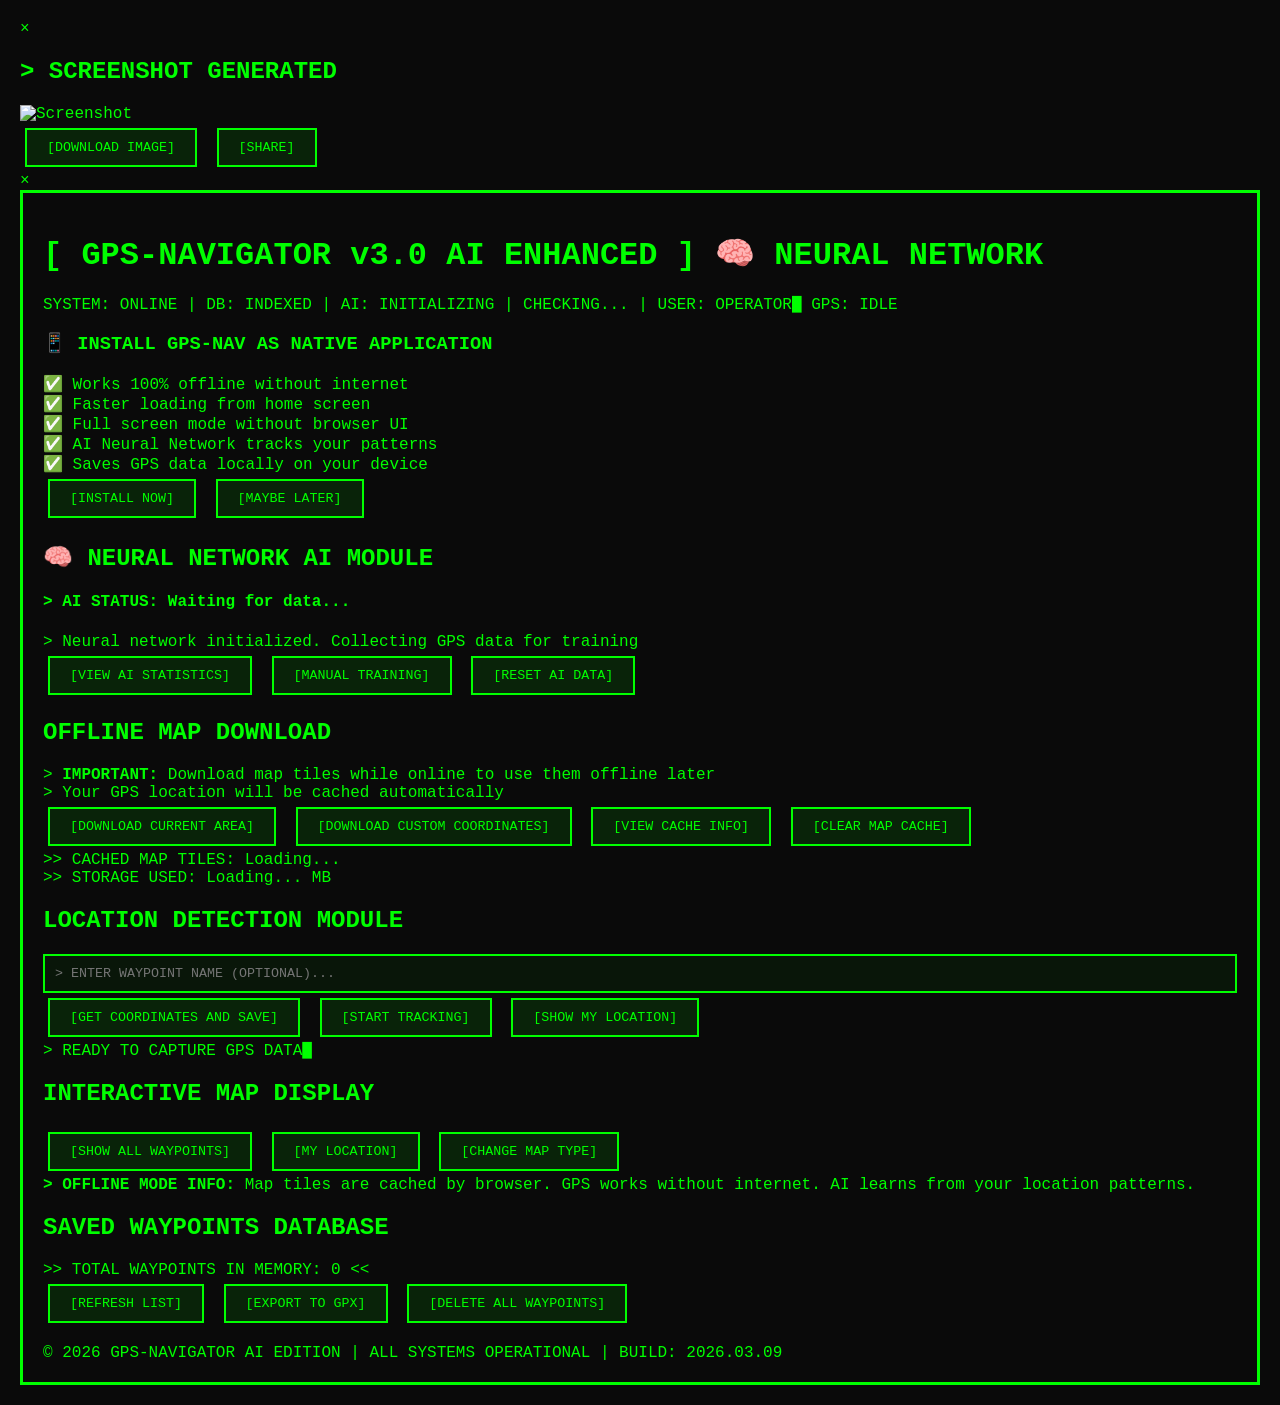
==== commit 74f4f392: "Implement all GPS Navigator critical fixes and improvements Co-authored-by: berlandbors <141494909+b" ====
--- a/index.html
+++ b/index.html
@@ -11,7 +11,8 @@
                    img-src 'self' data: blob: https://*.tile.openstreetmap.org https://*.tile.opentopomap.org https://server.arcgisonline.com https://raw.githubusercontent.com https://cdnjs.cloudflare.com https://unpkg.com;
                    connect-src 'self' https://nominatim.openstreetmap.org;
                    worker-src 'self';
-                   manifest-src 'self';">
+                   manifest-src 'self';
+                   geolocation 'self';">
 
     <!-- PWA Manifest -->
     <link rel="manifest" href="/GPS-NAVIGATOR-OFFLINE-1/manifest.json">
@@ -177,6 +178,9 @@
         SYSTEM: ONLINE | DB: INDEXED | AI: <span id="aiStatus">INITIALIZING</span> |
         <span id="connectionStatus" class="offline-indicator">CHECKING...</span> |
         USER: <span id="userName">OPERATOR</span><span class="cursor">█</span>
+        <span id="gpsStatus" class="gps-status-indicator">
+          GPS: <span id="gpsStatusText">IDLE</span>
+        </span>
       </div>
 
       <!-- PWA Install Promotion Banner -->
@@ -332,8 +336,5 @@
 
     <!-- App entry point (ES6 module) -->
     <script type="module" src="js/app.js"></script>
-
-    <!-- PWA Service Worker Registration -->
-    <script src="js/sw-register.js"></script>
   </body>
 </html>
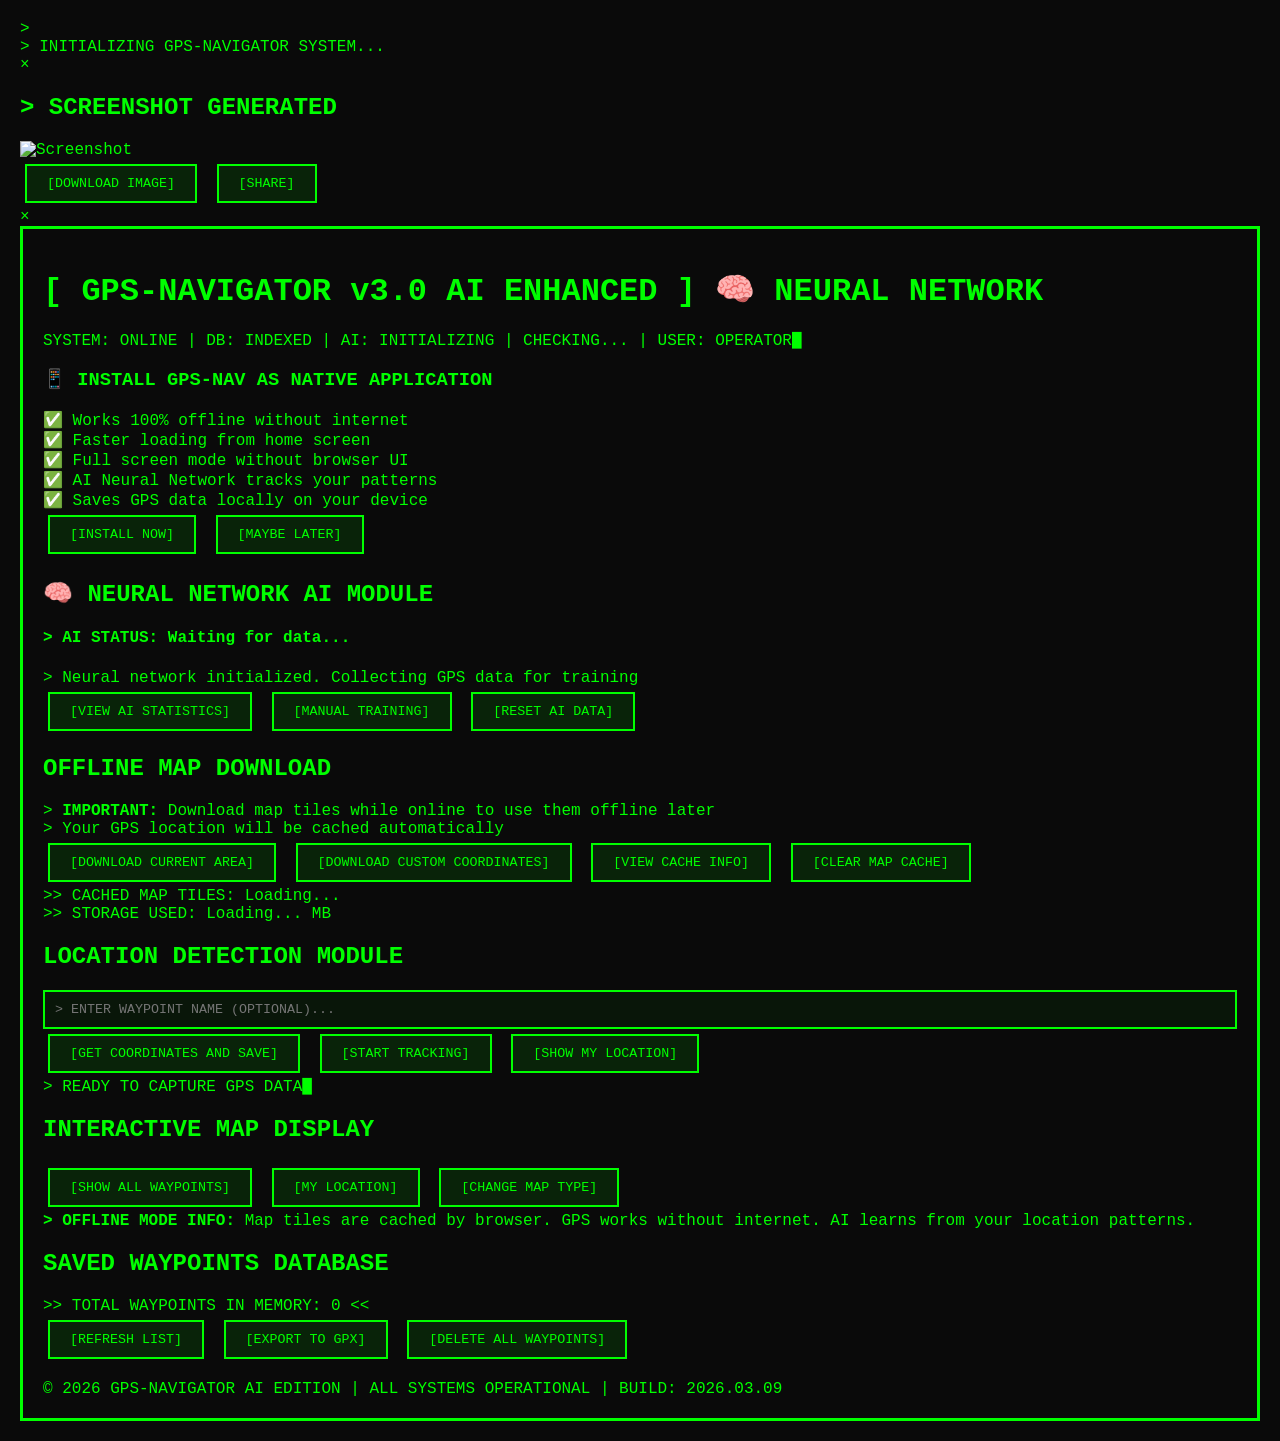
==== commit eb193d8e: "Fix all GPS functionality issues: permissions, timeout, error handling, diagnostics, SW dedup Co-aut" ====
--- a/index.html
+++ b/index.html
@@ -12,7 +12,7 @@
                    connect-src 'self' https://nominatim.openstreetmap.org;
                    worker-src 'self';
                    manifest-src 'self';
-                   geolocation 'self';">
+                   geolocation 'self'">>
 
     <!-- PWA Manifest -->
     <link rel="manifest" href="/GPS-NAVIGATOR-OFFLINE-1/manifest.json">
@@ -178,9 +178,6 @@
         SYSTEM: ONLINE | DB: INDEXED | AI: <span id="aiStatus">INITIALIZING</span> |
         <span id="connectionStatus" class="offline-indicator">CHECKING...</span> |
         USER: <span id="userName">OPERATOR</span><span class="cursor">█</span>
-        <span id="gpsStatus" class="gps-status-indicator">
-          GPS: <span id="gpsStatusText">IDLE</span>
-        </span>
       </div>
 
       <!-- PWA Install Promotion Banner -->
